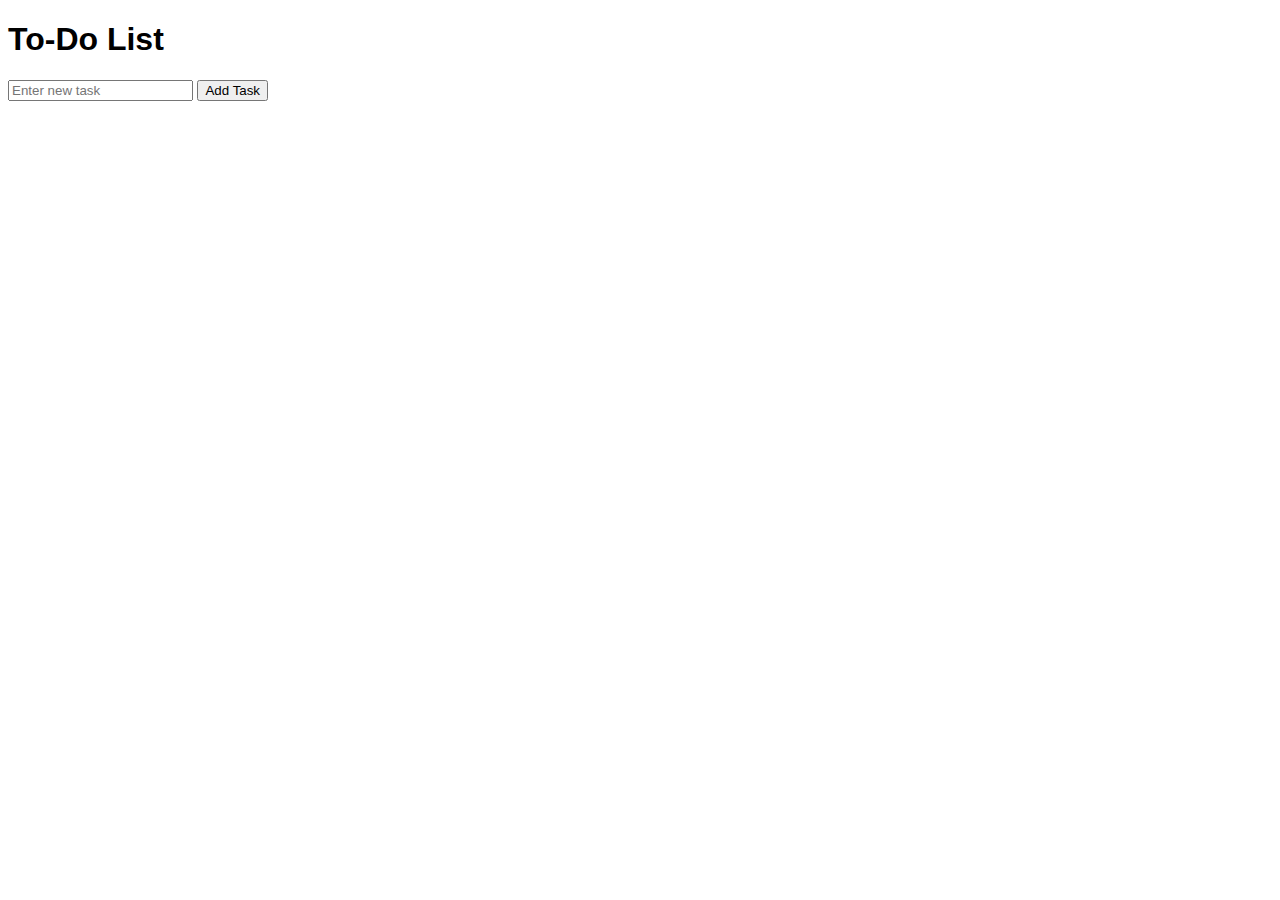
==== index5.1.html @ 4a673e0b "3" ====
<!DOCTYPE html>
<html lang="en">
<head>
  <meta charset="UTF-8">
  <meta name="viewport" content="width=device-width, initial-scale=1.0">
  <title>To-Do List</title>
  <style>
    body { font-family: Arial, sans-serif; }
    ul { list-style-type: none; padding: 0; }
    li { padding: 5px 0; }
  </style>
</head>
<body>
  <h1>To-Do List</h1>
  <input type="text" id="taskInput" placeholder="Enter new task">
  <button onclick="addTask()">Add Task</button>
  <ul id="taskList"></ul>
</body>
<script src="/5/5.1.js"></script>
</html>
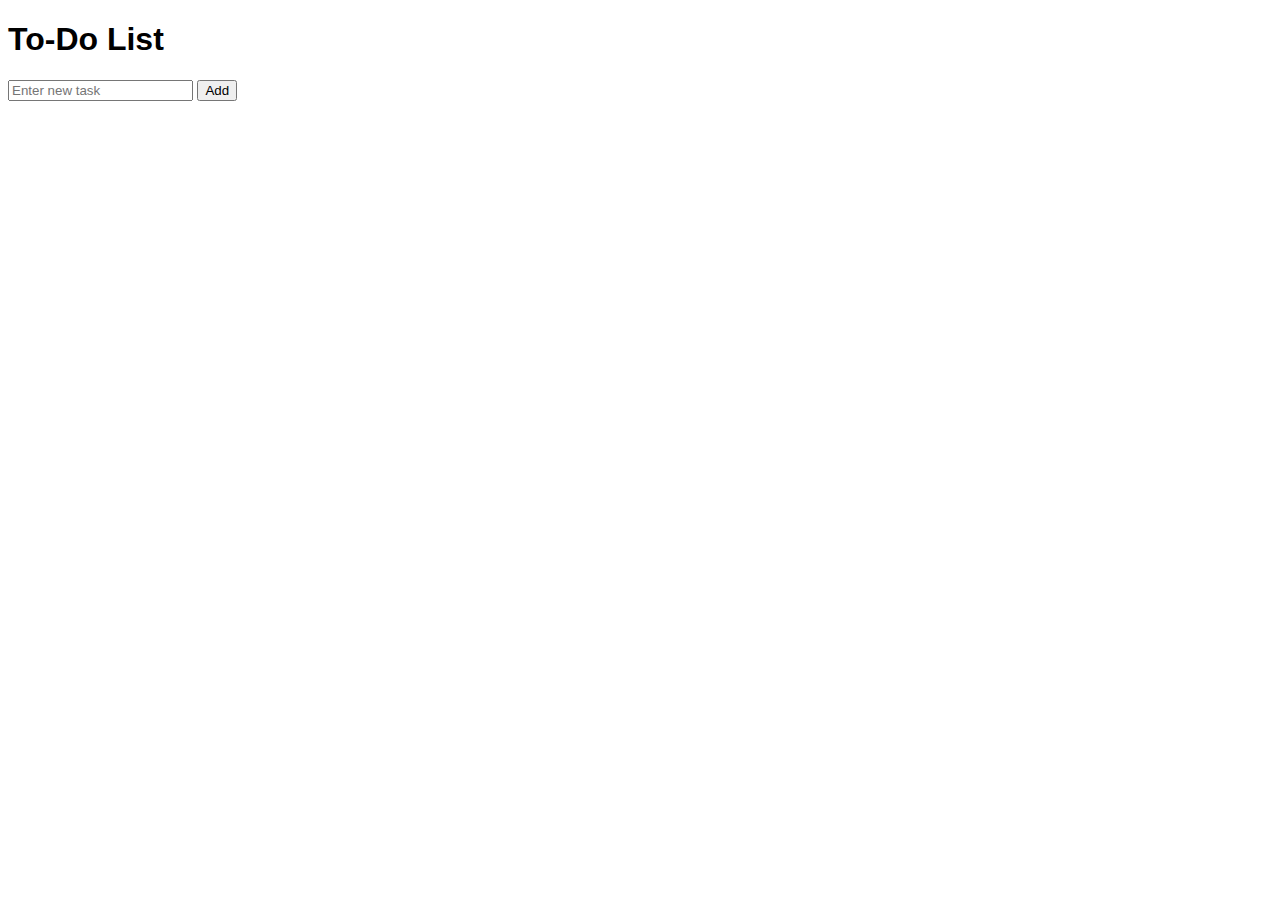
==== commit b64d6e59: "4" ====
--- a/index5.1.html
+++ b/index5.1.html
@@ -13,7 +13,7 @@
 <body>
   <h1>To-Do List</h1>
   <input type="text" id="taskInput" placeholder="Enter new task">
-  <button onclick="addTask()">Add Task</button>
+  <button onclick="addTask()">Add</button>
   <ul id="taskList"></ul>
 </body>
 <script src="/5/5.1.js"></script>
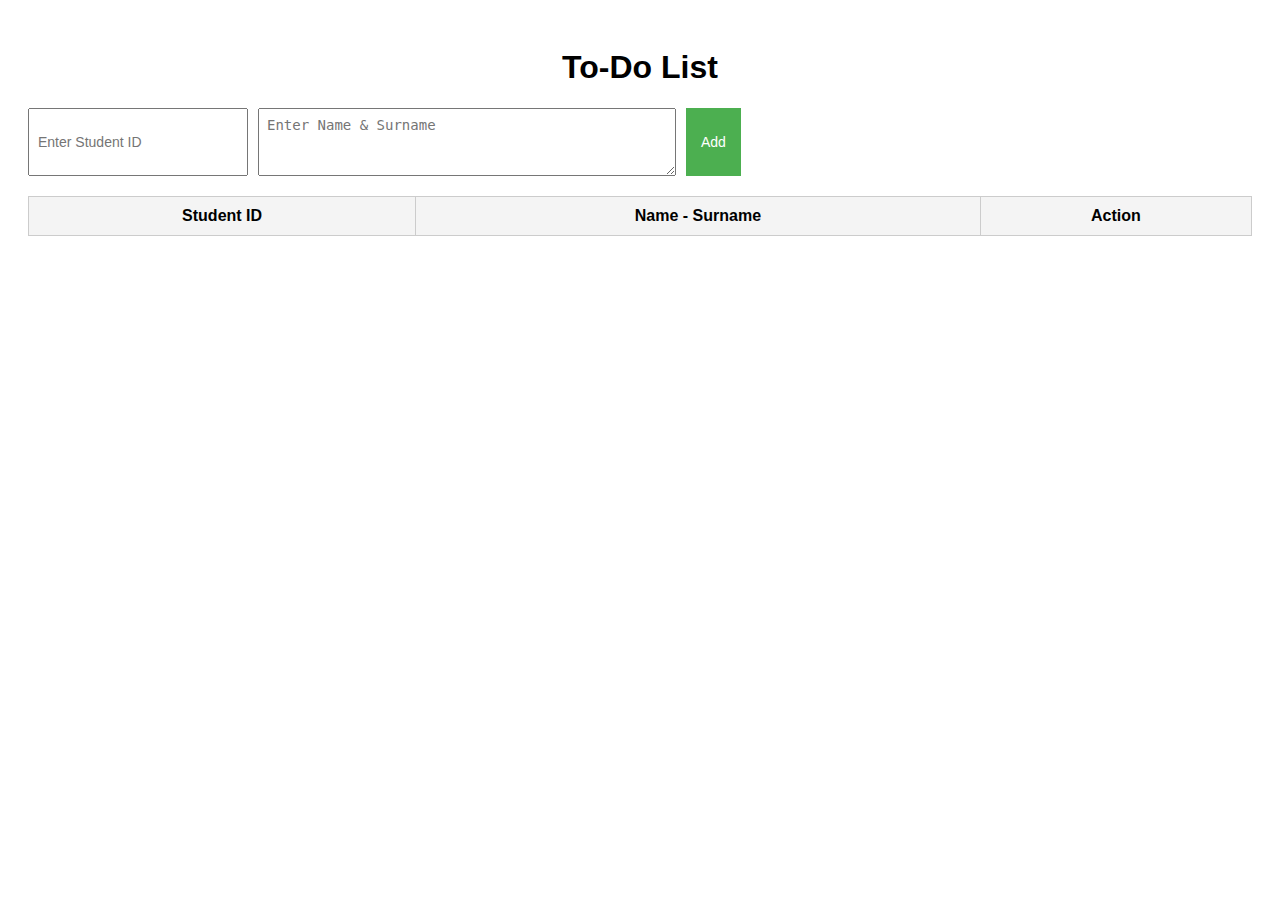
==== commit 2aec8a80: "5" ====
--- a/index5.1.html
+++ b/index5.1.html
@@ -1,20 +1,107 @@
 <!DOCTYPE html>
 <html lang="en">
+
 <head>
   <meta charset="UTF-8">
   <meta name="viewport" content="width=device-width, initial-scale=1.0">
   <title>To-Do List</title>
   <style>
-    body { font-family: Arial, sans-serif; }
-    ul { list-style-type: none; padding: 0; }
-    li { padding: 5px 0; }
+    body {
+      font-family: Arial, sans-serif;
+      padding: 20px;
+    }
+
+    h1 {
+      text-align: center;
+    }
+
+    table {
+      width: 100%;
+      border-collapse: collapse;
+      margin-top: 20px;
+    }
+
+    th,
+    td {
+      padding: 10px;
+      border: 1px solid #ccc;
+      text-align: center;
+    }
+
+    th {
+      background-color: #f4f4f4;
+    }
+
+    .todo-form {
+      display: flex;
+      margin-bottom: 20px;
+    }
+
+    .todo-form input,
+    .todo-form textarea {
+      padding: 8px;
+      margin-right: 10px;
+      font-size: 14px;
+    }
+
+    .todo-form input {
+      width: 200px;
+    }
+
+    .todo-form textarea {
+      width: 400px;
+      height: 50px;
+    }
+
+    .todo-form button {
+      padding: 8px 15px;
+      font-size: 14px;
+      background-color: #4CAF50;
+      color: white;
+      border: none;
+      cursor: pointer;
+    }
+
+    .todo-form button:hover {
+      background-color: #45a049;
+    }
+
+    .delete-button {
+      padding: 5px 10px;
+      background-color: red;
+      color: white;
+      border: none;
+      cursor: pointer;
+    }
+
+    .delete-button:hover {
+      background-color: darkred;
+    }
   </style>
 </head>
+
 <body>
+
   <h1>To-Do List</h1>
-  <input type="text" id="taskInput" placeholder="Enter new task">
-  <button onclick="addTask()">Add</button>
-  <ul id="taskList"></ul>
+
+  <div class="todo-form">
+    <input type="text" id="taskTitle" placeholder="Enter Student ID">
+    <textarea id="taskDetails" placeholder="Enter Name & Surname"></textarea>
+    <button onclick="addTask()">Add</button>
+  </div>
+
+  <table id="taskTable">
+    <thead>
+      <tr>
+        <th>Student ID</th>
+        <th>Name - Surname</th>
+        <th>Action</th>
+      </tr>
+    </thead>
+    <tbody>
+      <!-- Task rows will appear here -->
+    </tbody>
+  </table>
 </body>
-<script src="/5/5.1.js"></script>
+<script src="/5/5.1.js?v=1.0"></script>
 </html>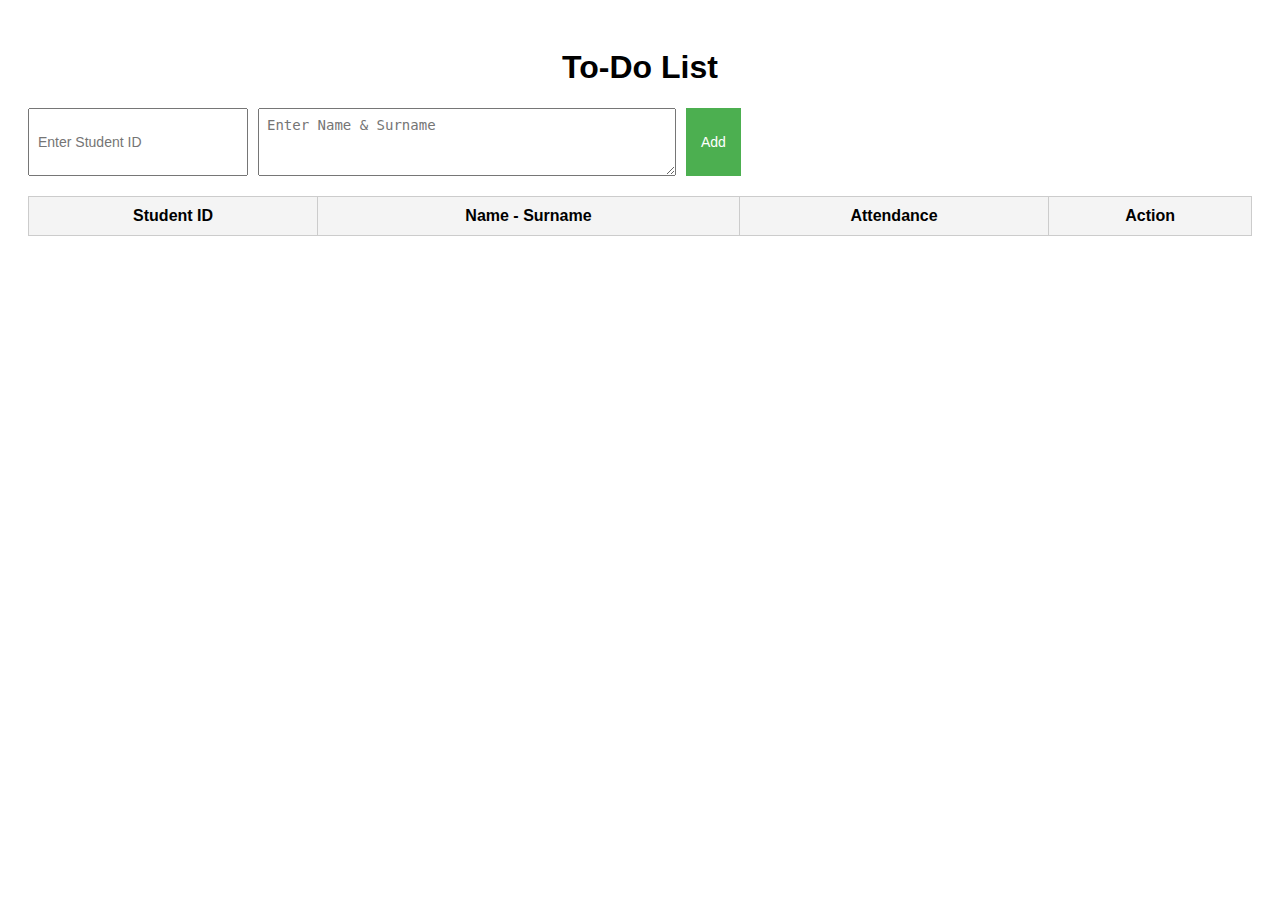
==== commit c6860709: "6" ====
--- a/index5.1.html
+++ b/index5.1.html
@@ -95,6 +95,7 @@
       <tr>
         <th>Student ID</th>
         <th>Name - Surname</th>
+        <th>Attendance</th>
         <th>Action</th>
       </tr>
     </thead>
@@ -104,4 +105,4 @@
   </table>
 </body>
 <script src="/5/5.1.js?v=1.0"></script>
-</html>+</html>
